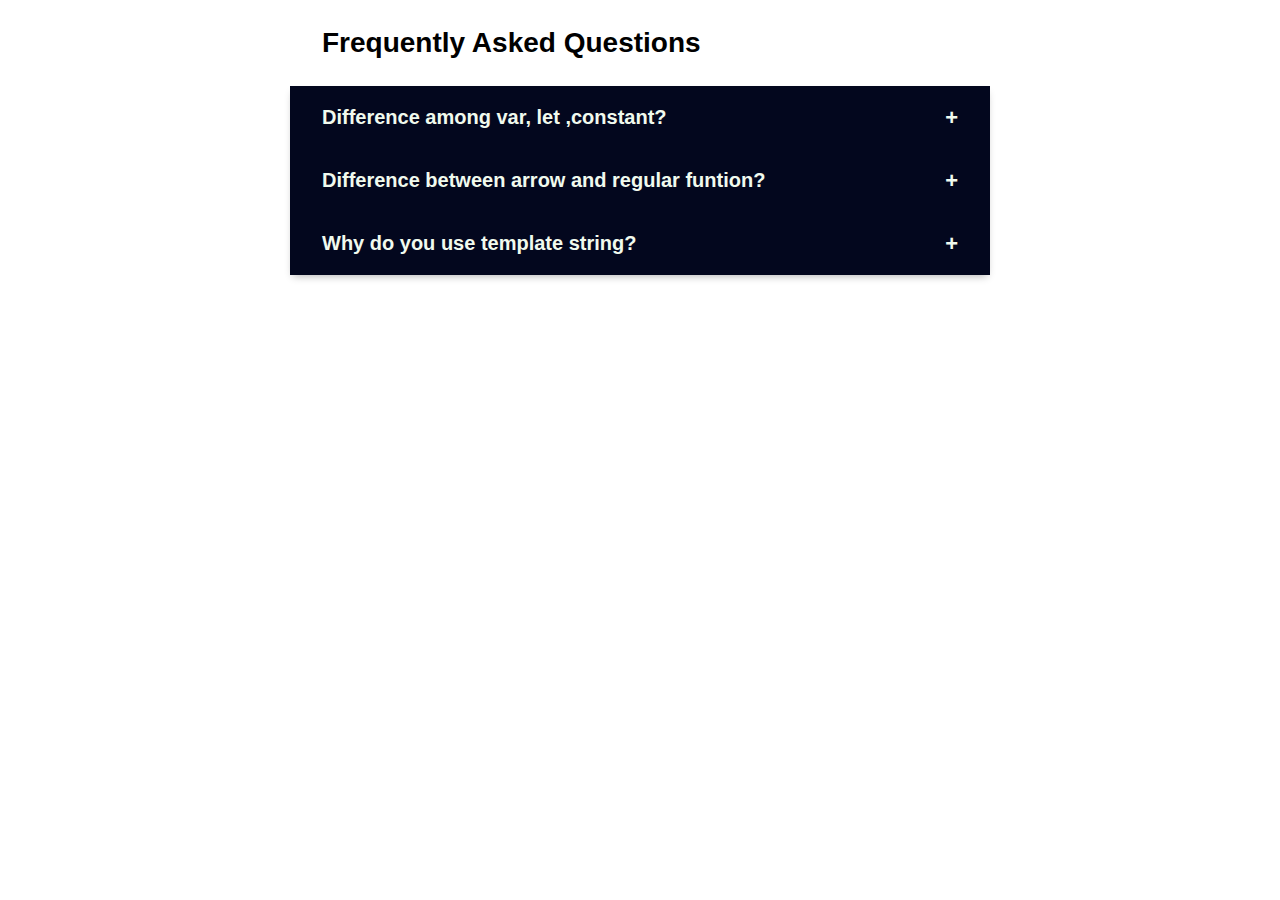
==== faq.html @ 87c3ad61 "faq question added" ====
<!DOCTYPE html>
<html lang="en">

<head>
    <meta charset="UTF-8" />
    <meta name="viewport" content="width=device-width, initial-scale=1.0" />
    <title>FAQs</title>
    <link rel="stylesheet" href="style/style.css" />
</head>

<body>
    <div class="faqs-container">
        <h2>Frequently Asked Questions</h2>

        <div class="questions-container">
            <div class="content-container">
                <div class="faq-header">
                    <h3>Difference among var, let ,constant?</h3>
                    <span class="open active">+</span>
                    <span class="close">-</span>
                </div>

                <div class="content">
                    <p>
                        The scope of a var variable is functional scope. The scope of a let variable is block scope. The scope of a const variable is block scope.
                    </p>
                </div>
            </div>

            <div class="content-container">
                <div class="faq-header">
                    <h3>Difference between arrow and regular funtion?</h3>
                    <span class="open active">+</span>
                    <span class="close">-</span>
                </div>

                <div class="content">
                    <p>
                        While both regular JavaScript functions and arrow functions work in a similar manner, there are certain differences between them.
                    </p>
                </div>
            </div>

            <div class="content-container">
                <div class="faq-header">
                    <h3>Why do you use template string?</h3>
                    <span class="open active">+</span>
                    <span class="close">-</span>
                </div>

                <div class="content">

                    <p>
                        Template strings are a powerful feature of modern JavaScript released in ES6. It lets us insert/interpolate variables and expressions into strings without needing to concatenate like in older versions of JavaScript. It allows us to create strings that
                        are complex and contain dynamic elements.
                    </p>
                </div>
            </div>
        </div>
    </div>

    <script src="js/index.js"></script>
</body>

</html>
---- style/style.css ----
#error-message {
    margin-top: 200px;
}

.cetagory-item {
    text-decoration: none;
    font-size: 22px;
    font-style: bold;
    margin-top: 50px;
}

.img-size {
    width: 50px;
    height: 50px;
    object-fit: fill;
}


/* faq quest*/

.faqs-container {
    font-family: "Roboto", sans-serif;
    max-width: 700px;
    margin: 0 auto;
}

.faqs-container .questions-container {
    box-shadow: 0 4px 8px -3px rgba(0, 0, 0, 0.3);
}

.faqs-container h2 {
    padding: 4px 32px;
    font-size: 28px;
}

.faqs-container .faq-header {
    display: flex;
    background: #03071e;
    color: #f1faee;
    align-items: center;
    position: relative;
    cursor: pointer;
}

.faqs-container .faq-header .open,
.faqs-container .faq-header .close {
    position: absolute;
    right: 0;
    padding: 0 32px;
    font-size: 22px;
    font-weight: bold;
    transform: translateY(-8px);
    opacity: 0;
    transition: all 500ms;
}

.faqs-container .faq-header .open.active,
.faqs-container .faq-header .close.active {
    opacity: 1;
    transform: translateY(0);
}

.faqs-container .faq-header h3 {
    font-size: 20px;
    padding: 0 32px;
}

.faqs-container .content {
    padding: 0 32px;
    background: #fdfffc;
    line-height: 2;
    max-height: 0;
    overflow: hidden;
    transition: all 500ms;
}

.faqs-container .content.active {
    max-height: 600px;
}
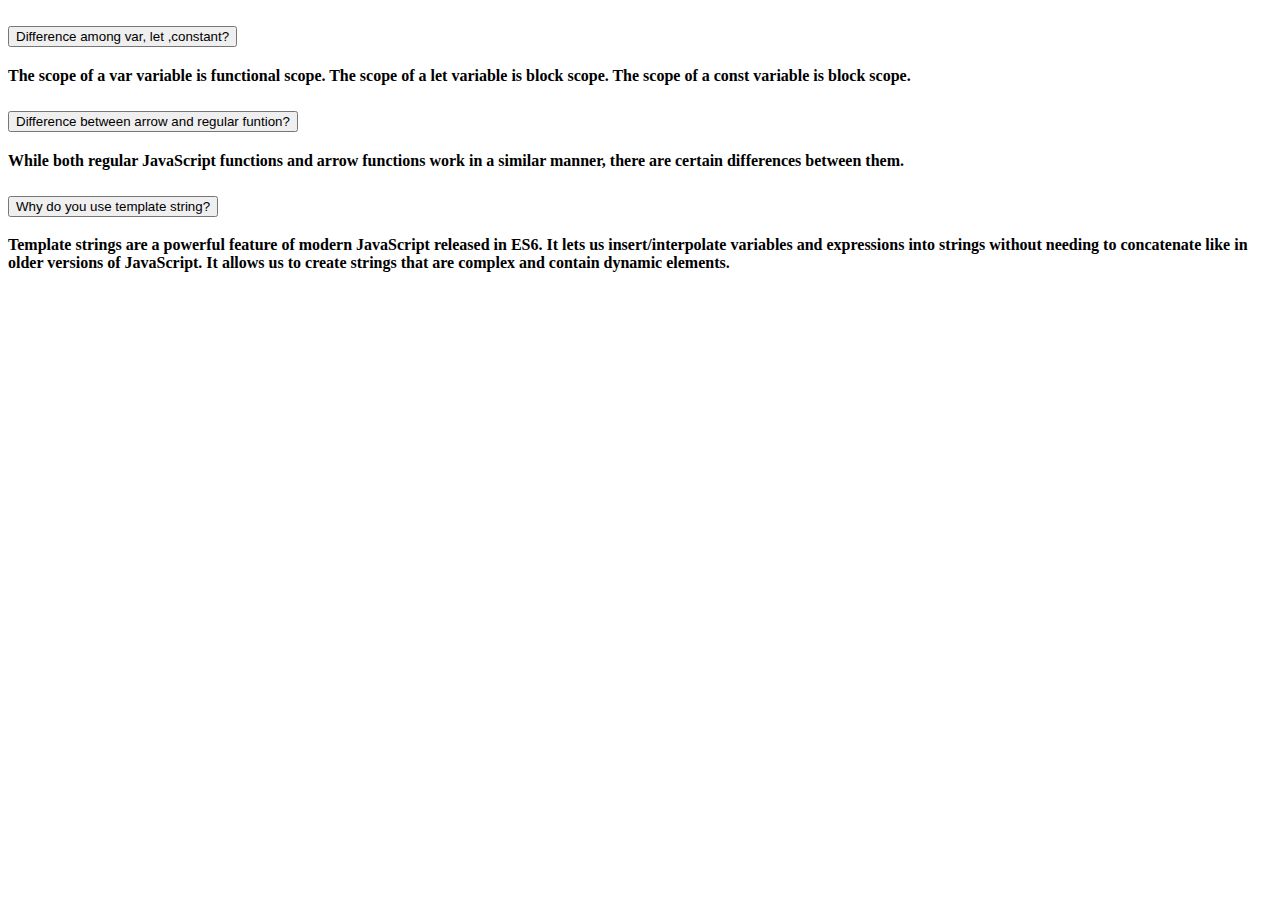
==== commit 92247a1c: "last commit" ====
--- a/faq.html
+++ b/faq.html
@@ -6,59 +6,54 @@
     <meta name="viewport" content="width=device-width, initial-scale=1.0" />
     <title>FAQs</title>
     <link rel="stylesheet" href="style/style.css" />
+
+    <link href="https://cdn.jsdelivr.net/npm/bootstrap@5.2.0/dist/css/bootstrap.min.css" rel="stylesheet" integrity="sha384-gH2yIJqKdNHPEq0n4Mqa/HGKIhSkIHeL5AyhkYV8i59U5AR6csBvApHHNl/vI1Bx" crossorigin="anonymous">
 </head>
 
 <body>
-    <div class="faqs-container">
-        <h2>Frequently Asked Questions</h2>
 
-        <div class="questions-container">
-            <div class="content-container">
-                <div class="faq-header">
-                    <h3>Difference among var, let ,constant?</h3>
-                    <span class="open active">+</span>
-                    <span class="close">-</span>
-                </div>
-
-                <div class="content">
-                    <p>
-                        The scope of a var variable is functional scope. The scope of a let variable is block scope. The scope of a const variable is block scope.
-                    </p>
+    <div class="accordion" id="accordionExample">
+        <div class="accordion-item">
+            <h2 class="accordion-header" id="headingOne">
+                <button class="accordion-button" type="button" data-bs-toggle="collapse" data-bs-target="#collapseOne" aria-expanded="true" aria-controls="collapseOne">
+                    Difference among var, let ,constant?
+            </button>
+            </h2>
+            <div id="collapseOne" class="accordion-collapse collapse show" aria-labelledby="headingOne" data-bs-parent="#accordionExample">
+                <div class="accordion-body">
+                    <strong> The scope of a var variable is functional scope. The scope of a let variable is block scope. The scope of a const variable is block scope.
                 </div>
             </div>
-
-            <div class="content-container">
-                <div class="faq-header">
-                    <h3>Difference between arrow and regular funtion?</h3>
-                    <span class="open active">+</span>
-                    <span class="close">-</span>
-                </div>
-
-                <div class="content">
-                    <p>
-                        While both regular JavaScript functions and arrow functions work in a similar manner, there are certain differences between them.
-                    </p>
+        </div>
+        <div class="accordion-item">
+            <h2 class="accordion-header" id="headingTwo">
+                <button class="accordion-button collapsed" type="button" data-bs-toggle="collapse" data-bs-target="#collapseTwo" aria-expanded="false" aria-controls="collapseTwo">
+                    Difference between arrow and regular funtion?
+            </button>
+            </h2>
+            <div id="collapseTwo" class="accordion-collapse collapse" aria-labelledby="headingTwo" data-bs-parent="#accordionExample">
+                <div class="accordion-body">
+                    <strong> While both regular JavaScript functions and arrow functions work in a similar manner, there are certain differences between them.
                 </div>
             </div>
-
-            <div class="content-container">
-                <div class="faq-header">
-                    <h3>Why do you use template string?</h3>
-                    <span class="open active">+</span>
-                    <span class="close">-</span>
-                </div>
-
-                <div class="content">
-
-                    <p>
-                        Template strings are a powerful feature of modern JavaScript released in ES6. It lets us insert/interpolate variables and expressions into strings without needing to concatenate like in older versions of JavaScript. It allows us to create strings that
+        </div>
+        <div class="accordion-item">
+            <h2 class="accordion-header" id="headingThree">
+                <button class="accordion-button collapsed" type="button" data-bs-toggle="collapse" data-bs-target="#collapseThree" aria-expanded="false" aria-controls="collapseThree">
+                    Why do you use template string?
+            </button>
+            </h2>
+            <div id="collapseThree" class="accordion-collapse collapse" aria-labelledby="headingThree" data-bs-parent="#accordionExample">
+                <div class="accordion-body">
+                    <strong>Template strings are a powerful feature of modern JavaScript released in ES6. It lets us insert/interpolate variables and expressions into strings without needing to concatenate like in older versions of JavaScript. It allows us to create strings that
                         are complex and contain dynamic elements.
-                    </p>
                 </div>
             </div>
         </div>
     </div>
 
+    <script src="https://cdn.jsdelivr.net/npm/bootstrap@5.2.0/dist/js/bootstrap.bundle.min.js" integrity="sha384-A3rJD856KowSb7dwlZdYEkO39Gagi7vIsF0jrRAoQmDKKtQBHUuLZ9AsSv4jD4Xa" crossorigin="anonymous"></script>
+
     <script src="js/index.js"></script>
 </body>
 
--- a/style/style.css
+++ b/style/style.css
@@ -13,67 +13,4 @@
     width: 50px;
     height: 50px;
     object-fit: fill;
-}
-
-
-/* faq quest*/
-
-.faqs-container {
-    font-family: "Roboto", sans-serif;
-    max-width: 700px;
-    margin: 0 auto;
-}
-
-.faqs-container .questions-container {
-    box-shadow: 0 4px 8px -3px rgba(0, 0, 0, 0.3);
-}
-
-.faqs-container h2 {
-    padding: 4px 32px;
-    font-size: 28px;
-}
-
-.faqs-container .faq-header {
-    display: flex;
-    background: #03071e;
-    color: #f1faee;
-    align-items: center;
-    position: relative;
-    cursor: pointer;
-}
-
-.faqs-container .faq-header .open,
-.faqs-container .faq-header .close {
-    position: absolute;
-    right: 0;
-    padding: 0 32px;
-    font-size: 22px;
-    font-weight: bold;
-    transform: translateY(-8px);
-    opacity: 0;
-    transition: all 500ms;
-}
-
-.faqs-container .faq-header .open.active,
-.faqs-container .faq-header .close.active {
-    opacity: 1;
-    transform: translateY(0);
-}
-
-.faqs-container .faq-header h3 {
-    font-size: 20px;
-    padding: 0 32px;
-}
-
-.faqs-container .content {
-    padding: 0 32px;
-    background: #fdfffc;
-    line-height: 2;
-    max-height: 0;
-    overflow: hidden;
-    transition: all 500ms;
-}
-
-.faqs-container .content.active {
-    max-height: 600px;
 }